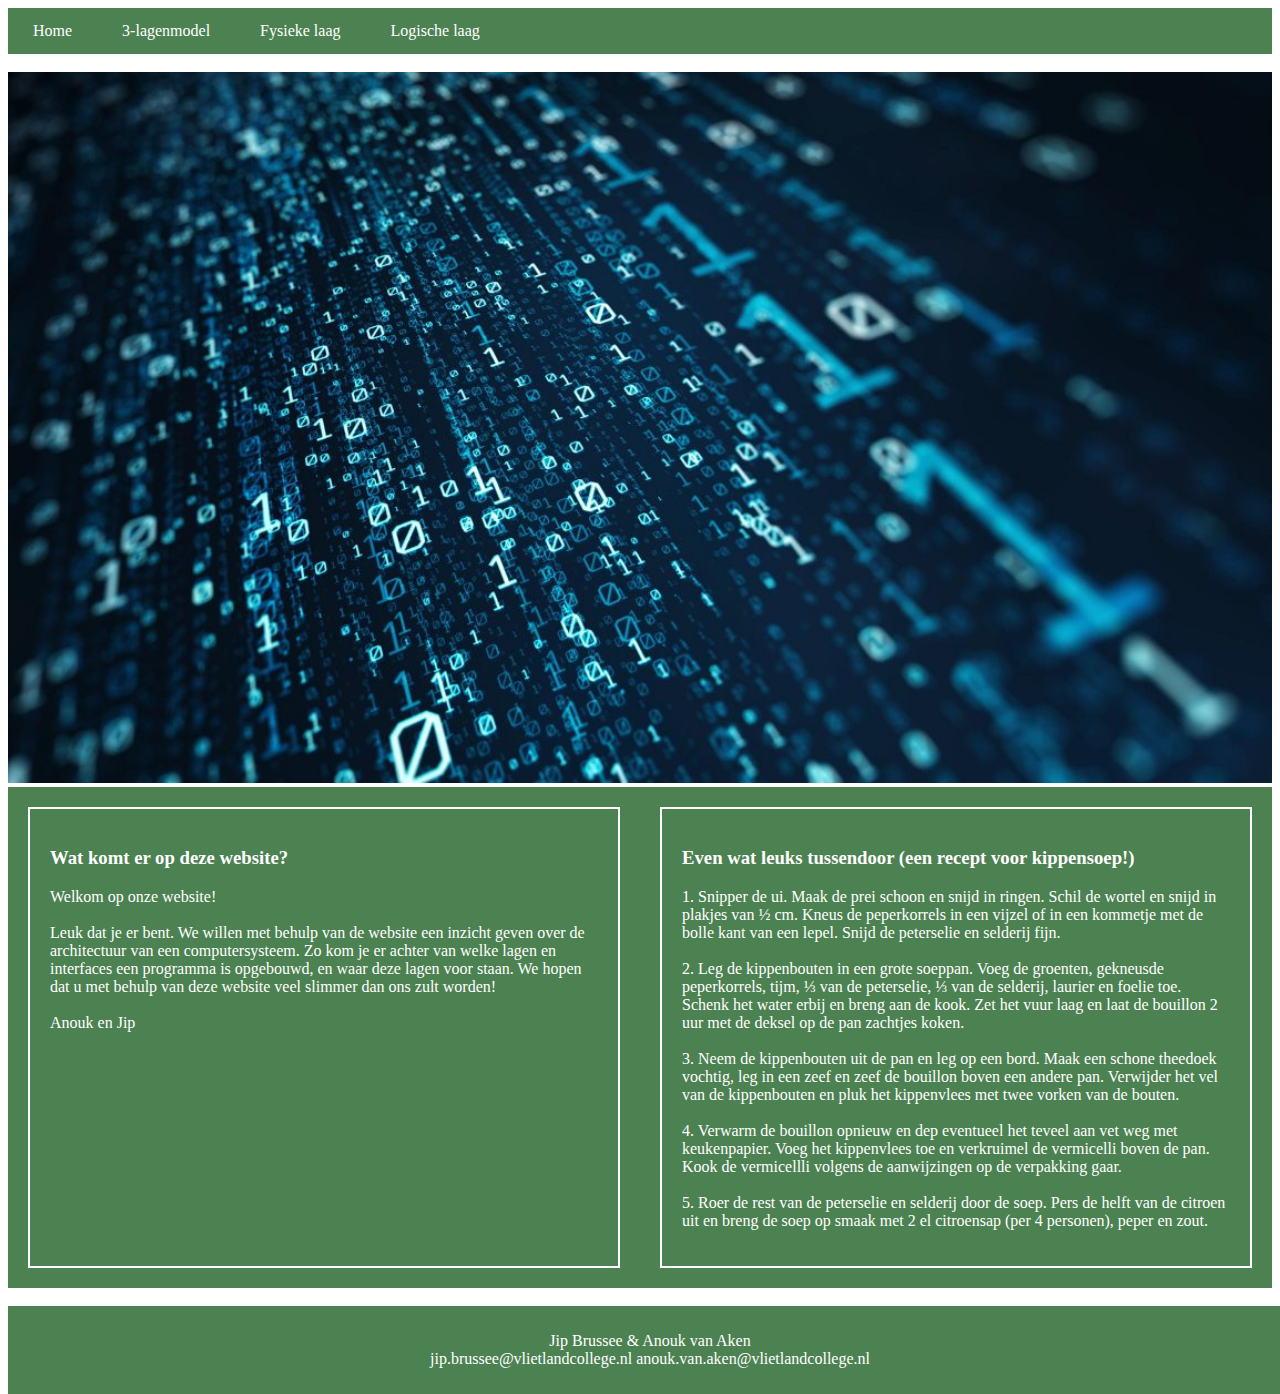
==== index.html @ 843eedb1 "Update index.html" ====
<!DOCTYPE html>
<html> 
    <head>
        <title>Homepagina</title>
        <link rel="stylesheet" href="opmaak.css">
        <meta charset="utf-8"> 
        <link rel="icon" type="image/png" sizes="16x16"  href="/favicons/favicon-16x16.png">
        <meta name="msapplication-TileColor" content="#ffffff">
        <meta name="theme-color" content="#ffffff">
        <meta name="viewport" content="width=device-width, initial-scale=1.0">
        
    </head>


    <body class="body2">
        <ul>
            <li><a href="index.html">Home</a></li>
            <li><a href="3-lagenmodel.html">3-lagenmodel</a></li>
            <li><a href="fysieke-laag.html">Fysieke laag</a></li>
            <li><a href="logische-laag.html">Logische laag</a></li>
        </ul>
        
        <br>
        
        <img src="informatica.jpg" alt="plaatje 1" style="width:100%;height:35%;"/>


        <div id="column1">
            <div class="col"> 
              <h3>Wat komt er op deze website?</h3>
              <p> Welkom op onze website!
                <br> <br>
                 Leuk dat je er bent. We willen met behulp van de website een inzicht geven over de architectuur van een computersysteem. 
                 Zo kom je er achter van welke lagen en interfaces een programma is opgebouwd, en waar deze lagen voor staan. 
                 We hopen dat u met behulp van deze website veel slimmer dan ons zult worden! <br> <br>
                 
                 Anouk en Jip
                  
             </p>
            </div>
            <div class="col"> 
              <h3> Even wat leuks tussendoor (een recept voor kippensoep!) </h3>
              <p> 
              1. Snipper de ui. Maak de prei schoon en snijd in ringen. Schil de wortel en snijd in plakjes van ½ cm. 
              Kneus de peperkorrels in een vijzel of in een kommetje met de bolle kant van een lepel. Snijd de peterselie en selderij fijn. <br> <br>
              2. Leg de kippenbouten in een grote soeppan. Voeg de groenten, gekneusde peperkorrels, tijm, ⅓ van de peterselie, ⅓ van de selderij, laurier
              en foelie toe. Schenk het water erbij en breng aan de kook. Zet het vuur laag en laat de bouillon 2 uur met de deksel op de pan 
              zachtjes koken. <br> <br>
              3. Neem de kippenbouten uit de pan en leg op een bord. Maak een schone theedoek vochtig, leg in een zeef en zeef de bouillon boven een
              andere pan. Verwijder het vel van de kippenbouten en pluk het kippenvlees met twee vorken van de bouten. <br> <br>
              4. Verwarm de bouillon opnieuw en dep eventueel het teveel aan vet weg met keukenpapier. Voeg het kippenvlees toe en verkruimel 
              de vermicelli boven de pan. Kook de vermicellli volgens de aanwijzingen op de verpakking gaar. <br> <br>
              5. Roer de rest van de peterselie en selderij door de soep. Pers de helft van de citroen uit en breng de soep op smaak met 2 el citroensap
              (per 4 personen), peper en zout.
              </p>
            </div>
        </div>   

        <br>

        <footer>
            <p> Jip Brussee & Anouk van Aken <br> jip.brussee@vlietlandcollege.nl anouk.van.aken@vlietlandcollege.nl </p>
        </footer>
      
    </body>
 </html>
---- opmaak.css ----
.body2 {
  font-family: "Brush Script MT", cursive;
  color: white;
}

#body1 {
  font-family: "Brush Script MT", cursive;
  color: white;
}

footer {
  background-color: #4C8151;
  padding: 10px;
  float: left;
  width: 100%;
  text-align: center;
}
/* opmaak van de footer */

ul {
    list-style-type: none;
    margin: 0;
    padding: 0;
    overflow: hidden;
    background-color: #4C8151;
  }
  
  li {
    float: left;
  }
  
  li a {
    display: block;
    color: #4C8151;
    text-align: center;
    padding: 14px 16px;
    text-decoration: none;
  }
  
  li a:hover {
    background-color: #4C8151;
  }

 #column1 {
  display: flex;
  background-color: #4C8151;
 }

 #column1 div {
     align-items: center;
     margin: 20px;
     width: 100%;
 }

 .col { 
  font-family: "Brush Script MT", cursive;
  color: white;
  border-style: solid;
  border-width: 2px;
  padding: 20px;
  }

  #body1 {
    background-image: url("Binairachtergrond2.jpg");
}
 /* dit is de achtergrond van binairstelsel */

#titelkopje1 {
    color: white;
    border-color: #4C8151;
    text-align: center;
    border-style: solid;
    border-width: 2px;
    border-radius: 6px;
    padding: 40px;
    background-color: #4C8151;
}
/** dit zorgt voor het blauwevlak en de titel van het binairstelsel **/

  #p3 {
  background-color: #4C8151;
   padding: 50px;
   margin: 20px;
 }
 /* dit zorgt voor het blauwe vlak en de inleiding van het binairstelsel*/

 #div1 {
  background-color: #4C8151;
   padding: 50px;
   margin: 20px;
   height: auto;
   width: 25%;
   float: left;
 }
/* dit zorgt voor het blauwe vlak met de tekst erin*/

 #p6 {
  float: right;
  overflow: auto;
  width: 60%;
 }
/* dit zorgt ervoor dat het filmpje rechts is in de binairstelsel */
 

/** Bitmap en vector pagina **/

#column2 {
  display: flex;
  background-color: #4C8151;
 }

 #column2 div {
  align-items: center;
  margin: 20px;
  width: 100%;
 }

 .col2 { 
  border-style: solid;
  border-width: 2px;
  padding: 20px;
  }
/* zorgt voor de 2 vlakken naast elkaar */
  
#column3a {
  border-style: solid;
  padding: 20px;
  background-color: #4C8151;
  float: left;
}
/* dit is voor het kopje opslag geluid */

/** de kleurmodelen pagina **/

#column4 {
  display: flex;
  background-color: #4C8151;
 }

 #column4 div {
  align-items: center;
  margin: 20px;
  width: 100%;
 }

 .col4 { 
  font-family: "eras", monospace;
  color: white;
  border-style: solid;
  border-width: 2px;
  padding: 20px;
  }

/* zorgt voor de 2 kolommen naast elkaar */

  .links {
  float: left;
  } 
    
  .rechts {
  float: right; 
  }
  /* dit zorgt voor de 2 plaatjes naast elkaar */

 #div5 {
  border-style: solid;
  padding: 20px;
  background-color: #4C8151;
 }
 /* zorgt voor het kopje pixels */

 a:link, a:visited {
  background-color: #4C8151;
  color: white;
  padding: 14px 25px;
  text-align: center;
  text-decoration: none;
  display: inline-block;
}
/* opmaak van de button */
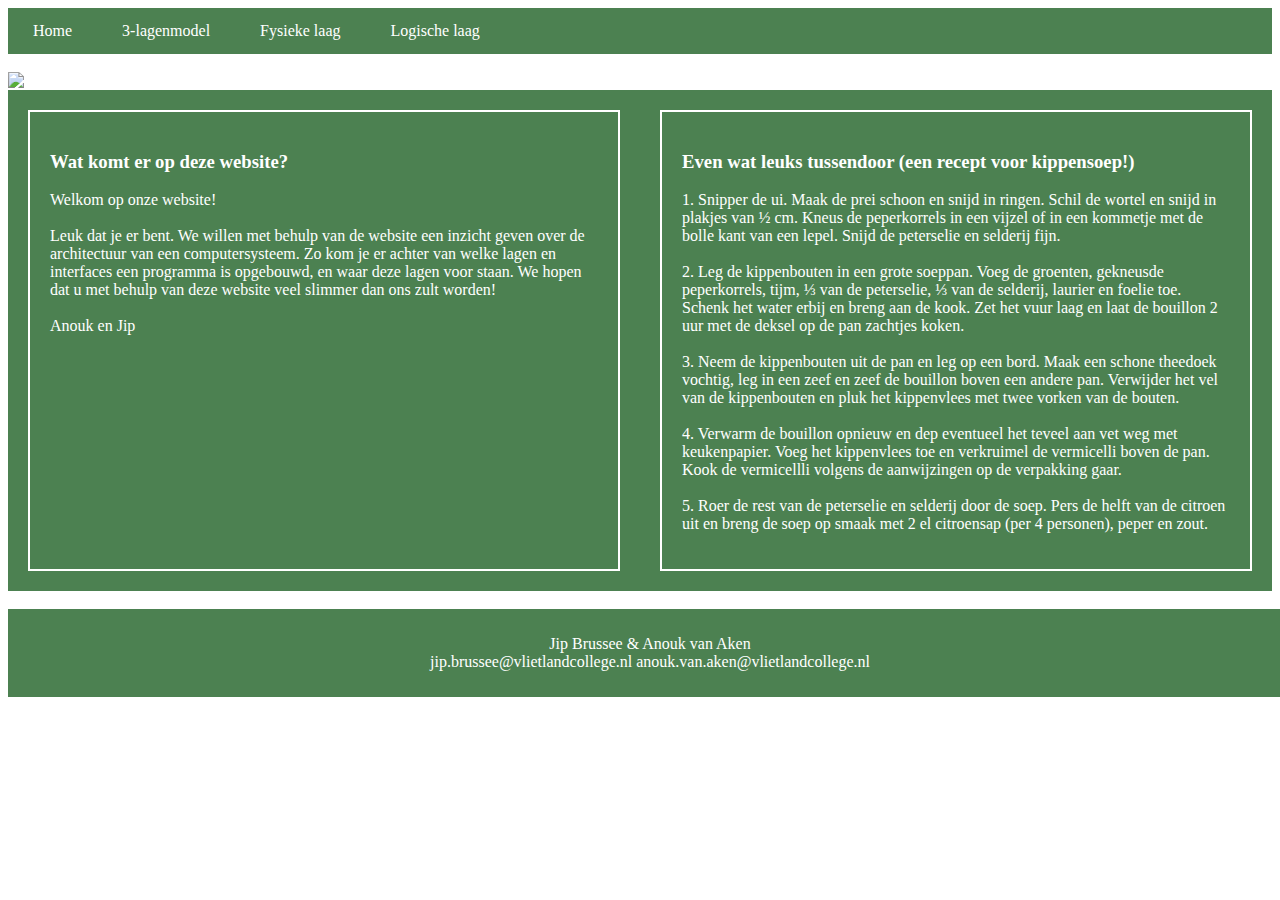
==== commit 19a04b93: "Update index.html" ====
--- a/index.html
+++ b/index.html
@@ -5,10 +5,6 @@
         <title>Homepagina</title>
         <link rel="stylesheet" href="opmaak.css">
         <meta charset="utf-8"> 
-        <link rel="icon" type="image/png" sizes="16x16"  href="/favicons/favicon-16x16.png">
-        <meta name="msapplication-TileColor" content="#ffffff">
-        <meta name="theme-color" content="#ffffff">
-        <meta name="viewport" content="width=device-width, initial-scale=1.0">
         
     </head>
 
@@ -23,7 +19,7 @@
         
         <br>
         
-        <img src="informatica.jpg" alt="plaatje 1" style="width:100%;height:35%;"/>
+        <img src="Plaatje 1 (homepage).jpg" alt="plaatje 1" style="width:100%;height:20%;"/>
 
 
         <div id="column1">
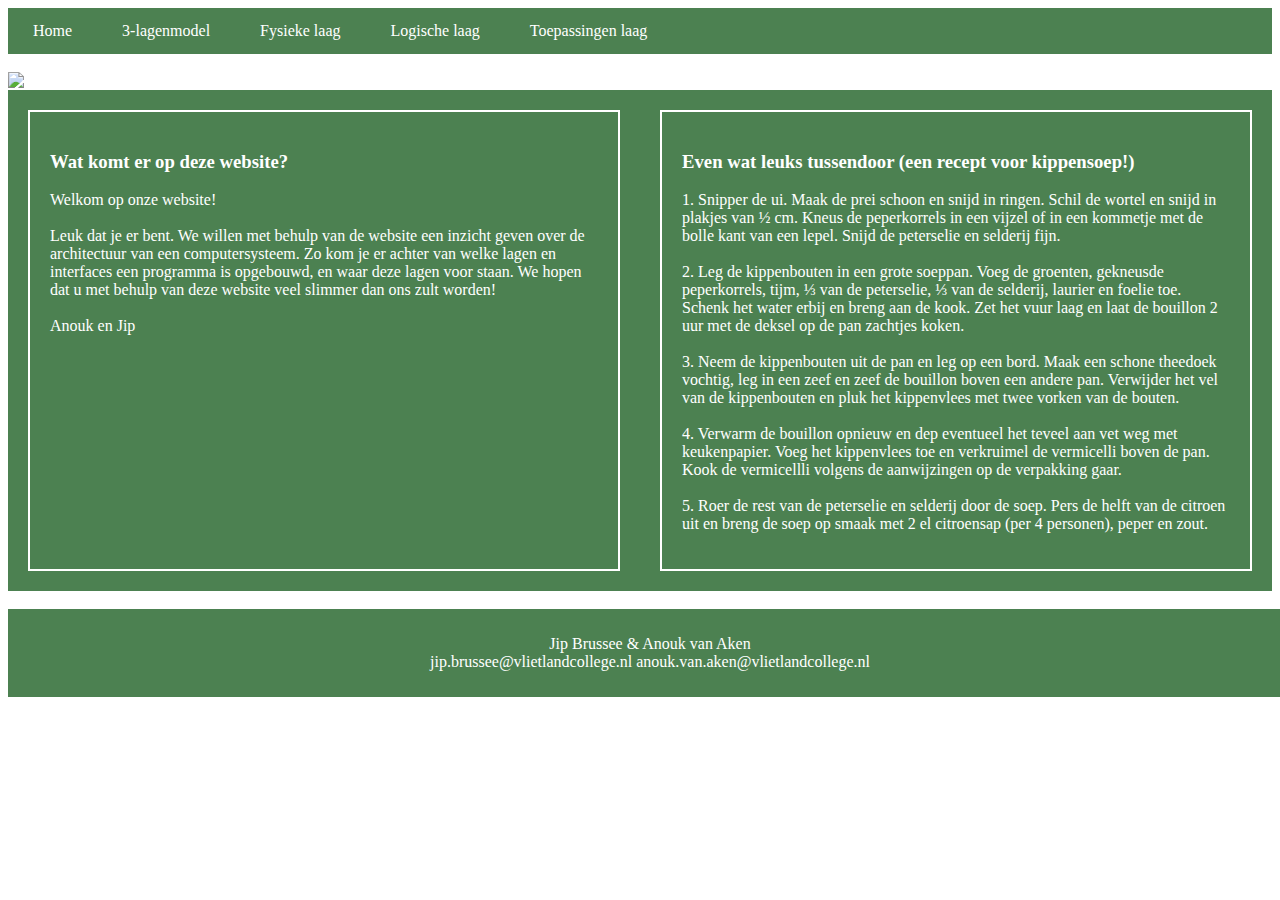
==== commit 188b83f9: "Update index.html" ====
--- a/index.html
+++ b/index.html
@@ -15,11 +15,12 @@
             <li><a href="3-lagenmodel.html">3-lagenmodel</a></li>
             <li><a href="fysieke-laag.html">Fysieke laag</a></li>
             <li><a href="logische-laag.html">Logische laag</a></li>
+            <li><a href="Toepassingen-laag.html">Toepassingen laag</a></li>
         </ul>
         
         <br>
         
-        <img src="Plaatje 1 (homepage).jpg" alt="plaatje 1" style="width:100%;height:20%;"/>
+        <img src="Plaatje 1 (homepage).jpg" alt="plaatje 1 (homepage)" style="width:100%;height:20%;"/>
 
 
         <div id="column1">
--- a/opmaak.css
+++ b/opmaak.css
@@ -62,7 +62,7 @@
   }
 
   #body1 {
-    background-image: url("Binairachtergrond2.jpg");
+    background-image: url("Plaatje 2 (3-lagenmodel).jpg");
 }
  /* dit is de achtergrond van binairstelsel */
 
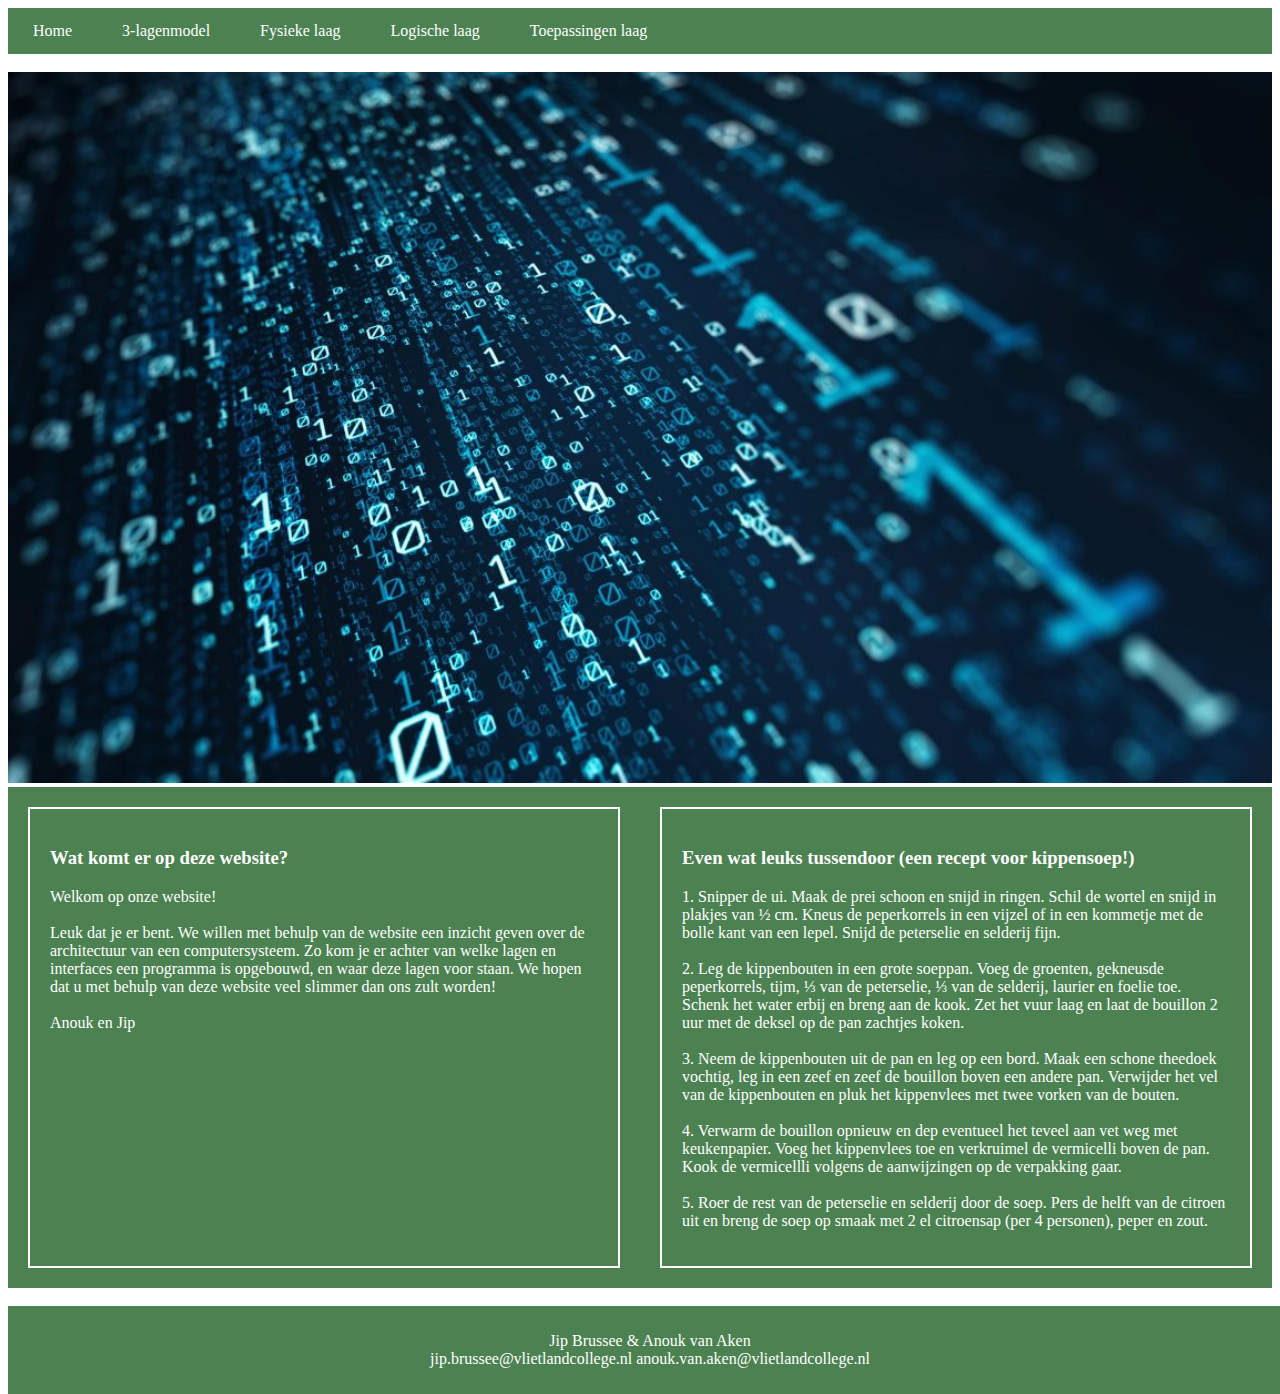
==== commit c9f076d4: "Update index.html" ====
--- a/index.html
+++ b/index.html
@@ -20,7 +20,7 @@
         
         <br>
         
-        <img src="Plaatje 1 (homepage).jpg" alt="plaatje 1 (homepage)" style="width:100%;height:20%;"/>
+        <img src="Plaatje 1 (Homepage).jpg" alt="plaatje 1 (homepage)" style="width:100%;height:20%;"/>
 
 
         <div id="column1">
